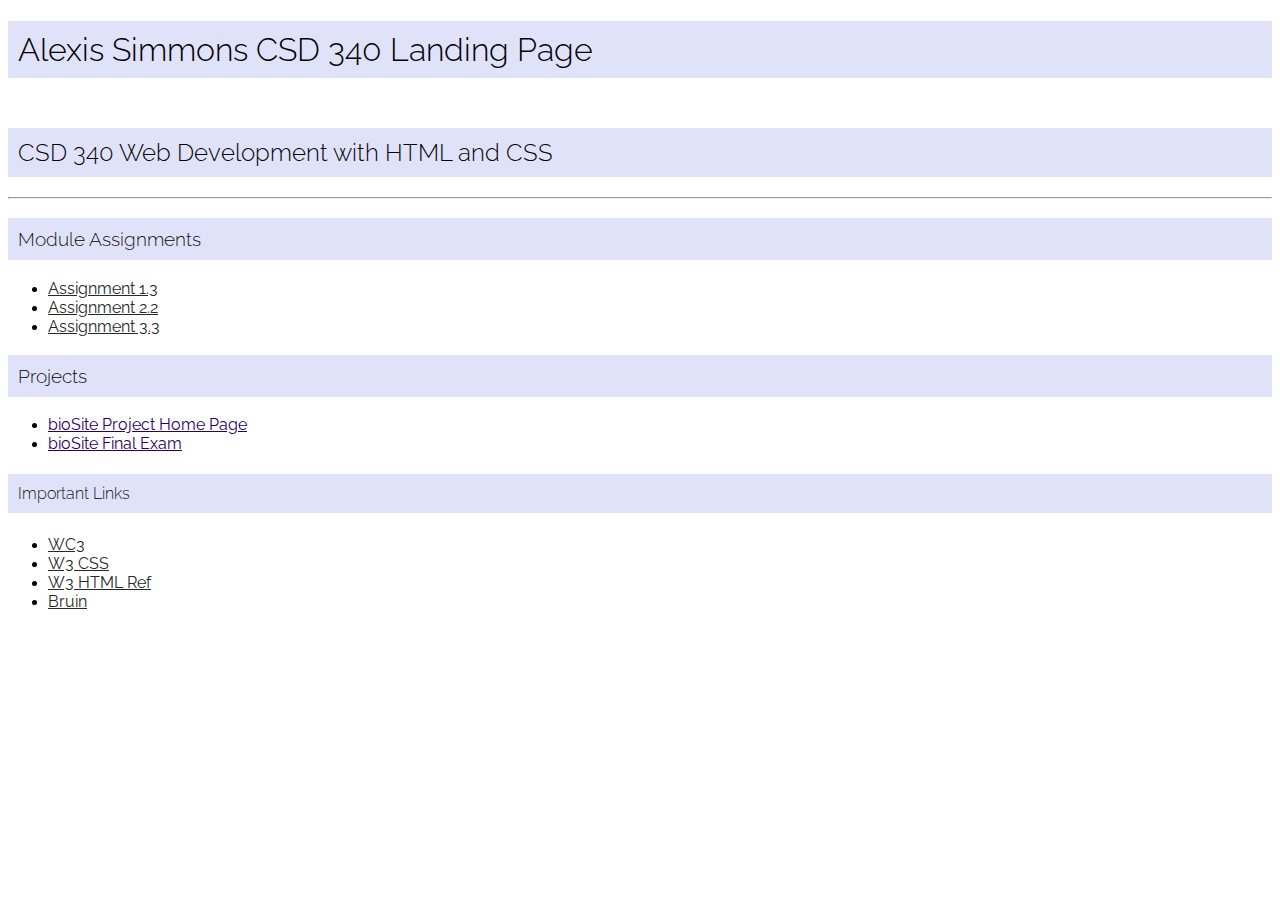
==== module-3/index.html @ 899a23a8 "Uploading assignment 3_3 and the source code" ====
<!DOCTYPE html>
<html lang="en">
<head>
    <title>Alexis Simmons CSD 340 Landing Page</title>
    <link href="https://fonts.googleapis.com/css2?family=Raleway&display=swap" rel="stylesheet">
    <link href="site.css" type="text/css" rel="stylesheet"/>
</head>

<body>
    <h1>Alexis Simmons CSD 340 Landing Page</h1>
    <div id="container"></div>

    <h2>CSD 340 Web Development with HTML and CSS</h2>
    <hr>
    <h3>Module Assignments</h3>
    <ul>
       <li><a href = "module-1/Simmons_Mod1_3.html">Assignment 1.3</a></li>
        <li><a href = "module-2/Simmons_Mod2_2.html">Assignment 2.2 </a></li>
        <li><a href = "module-2/Simmons_Mod3_3.html">Assignment 3.3</a></li>
    </ul>
    <h3>Projects</h3>
    <ul>
        <li><a href="">bioSite Project Home Page</a></li>
        <li><a href="">bioSite Final Exam</a></li>
    </ul>
    <h4>Important Links</h4>
        <ul>
            <li><a href = "https://validator.w3.org/">WC3 </a></li>
            <li><a href = "http://jigsaw.w3.org/css-validator/">W3 CSS</a></li> 
            <li><a href = "https://www.w3schools.com/html/">W3 HTML Ref</a> </li> 
            <li><a href = "https://bruinconnect.bellevue.edu/"> Bruin</a></li>  
        </ul>
</body>
</html>
---- module-3/site.css ----
#container {
    margin-top: 50px;
    margin-left: 100px;
    margin-right: 100px;
}

h1 {
    background-color:  rgba(208, 210, 248, 0.653);
    border: 1px;
    border-color: #000000;
    padding: 10px;
    font-family:'Raleway', sans-serif;
    font-weight: 300;
}

h2 {
    background-color: rgba(208, 210, 248, 0.655);
    border: 1px;
    border-color:  #000000;
    padding: 10px;
    font-family:  'Raleway', sans-serif;
    font-weight: 285;
 
}

h3 {
    background-color:rgba(208, 210, 248, 0.655);
    border: 1px;
    border-color:  #000000;
    padding: 10px;
    font-family:'Raleway', sans-serif;
    font-weight: 260;
  
    }
    

h4 {
    background-color: rgba(208, 210, 248, 0.653);
    border: 1px;
    border-color: #000000;
    padding: 10px;
    font-family:  'Raleway', sans-serif;
    font-weight: 260;

}

ul li a {
    font-family: 'Raleway', sans-serif;
}


 ul a {
    color: rgb(40, 40, 40);
 }

 ul a:hover {
    color:rgba(90, 64, 103, 0.733)
 }

 ul a:visited {
    color:rgba(42, 0, 101, 0.82)
 }
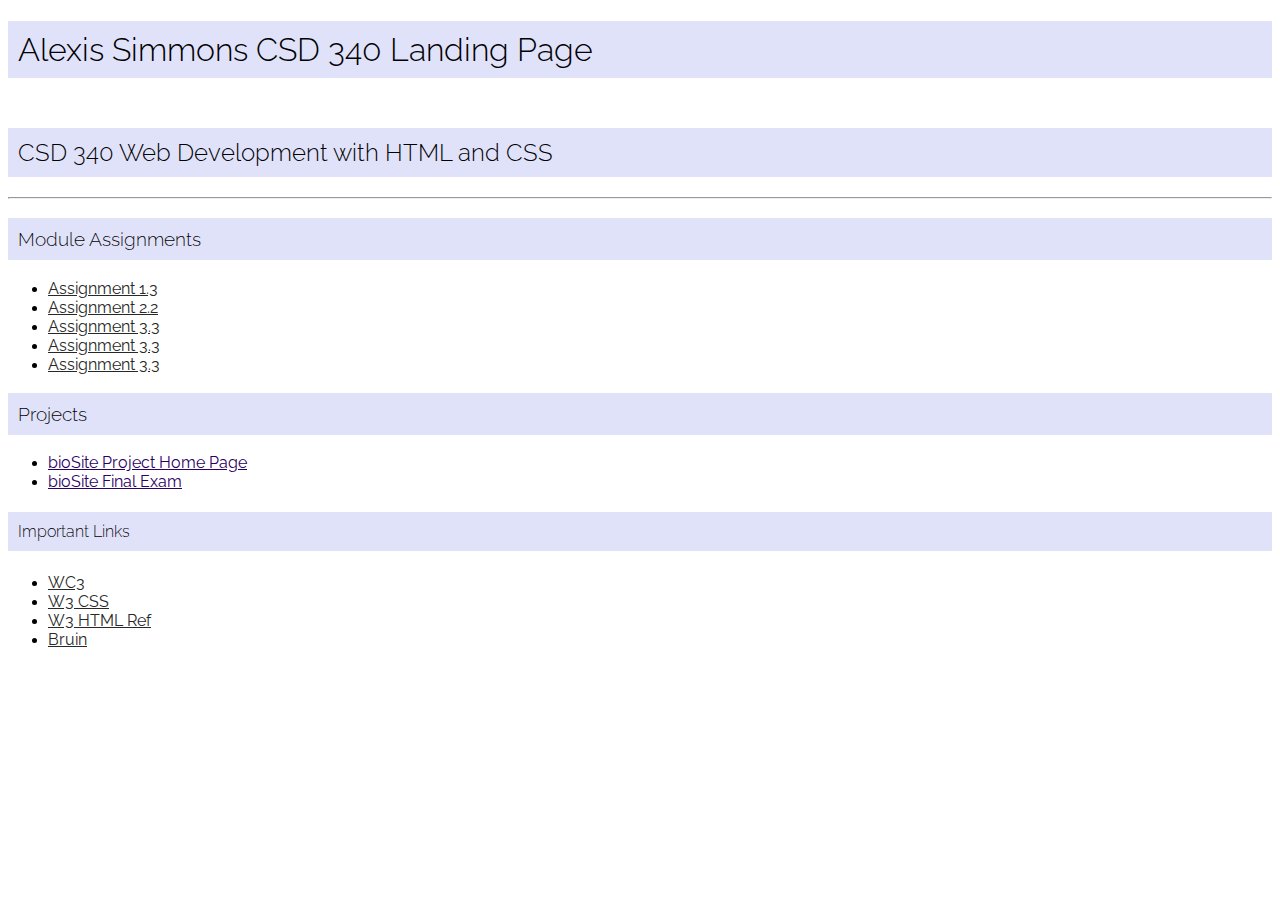
==== commit b280c784: "Uploading module 6" ====
--- a/module-3/index.html
+++ b/module-3/index.html
@@ -16,7 +16,9 @@
     <ul>
        <li><a href = "module-1/Simmons_Mod1_3.html">Assignment 1.3</a></li>
         <li><a href = "module-2/Simmons_Mod2_2.html">Assignment 2.2 </a></li>
-        <li><a href = "module-2/Simmons_Mod3_3.html">Assignment 3.3</a></li>
+        <li><a href = "module-3/Simmons_Mod3_3.html">Assignment 3.3</a></li>
+        <li><a href = "module-4/Simmons_Mod4_2.html">Assignment 3.3</a></li>
+        <li><a href = "module-6/Simmons_Mod6_2.html">Assignment 3.3</a></li>
     </ul>
     <h3>Projects</h3>
     <ul>
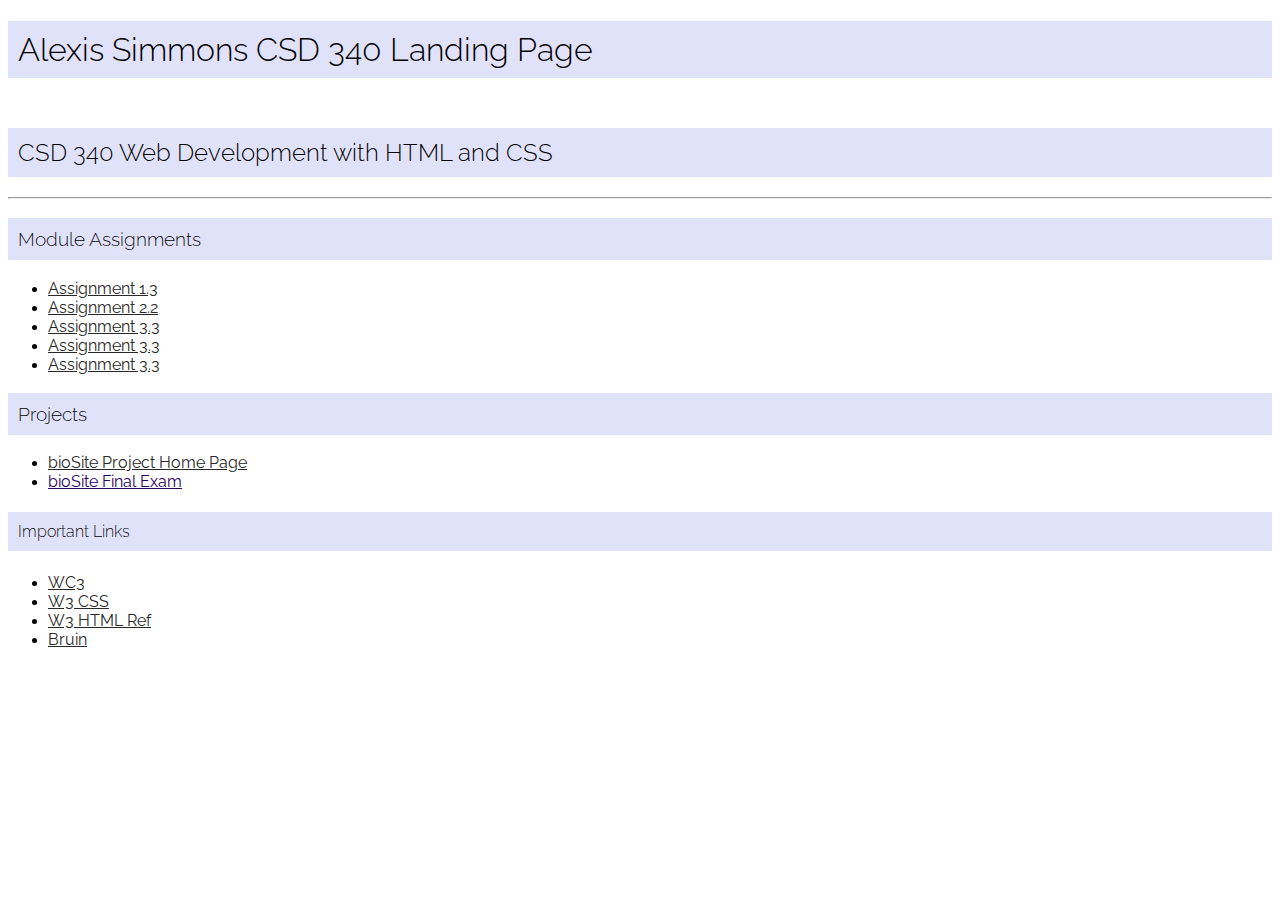
==== commit a9cdb8aa: "Updating" ====
--- a/module-3/index.html
+++ b/module-3/index.html
@@ -19,10 +19,11 @@
         <li><a href = "module-3/Simmons_Mod3_3.html">Assignment 3.3</a></li>
         <li><a href = "module-4/Simmons_Mod4_2.html">Assignment 3.3</a></li>
         <li><a href = "module-6/Simmons_Mod6_2.html">Assignment 3.3</a></li>
+   
     </ul>
     <h3>Projects</h3>
     <ul>
-        <li><a href="">bioSite Project Home Page</a></li>
+        <li><a href="C:\csd\bioSite\index.html">bioSite Project Home Page</a></li>
         <li><a href="">bioSite Final Exam</a></li>
     </ul>
     <h4>Important Links</h4>
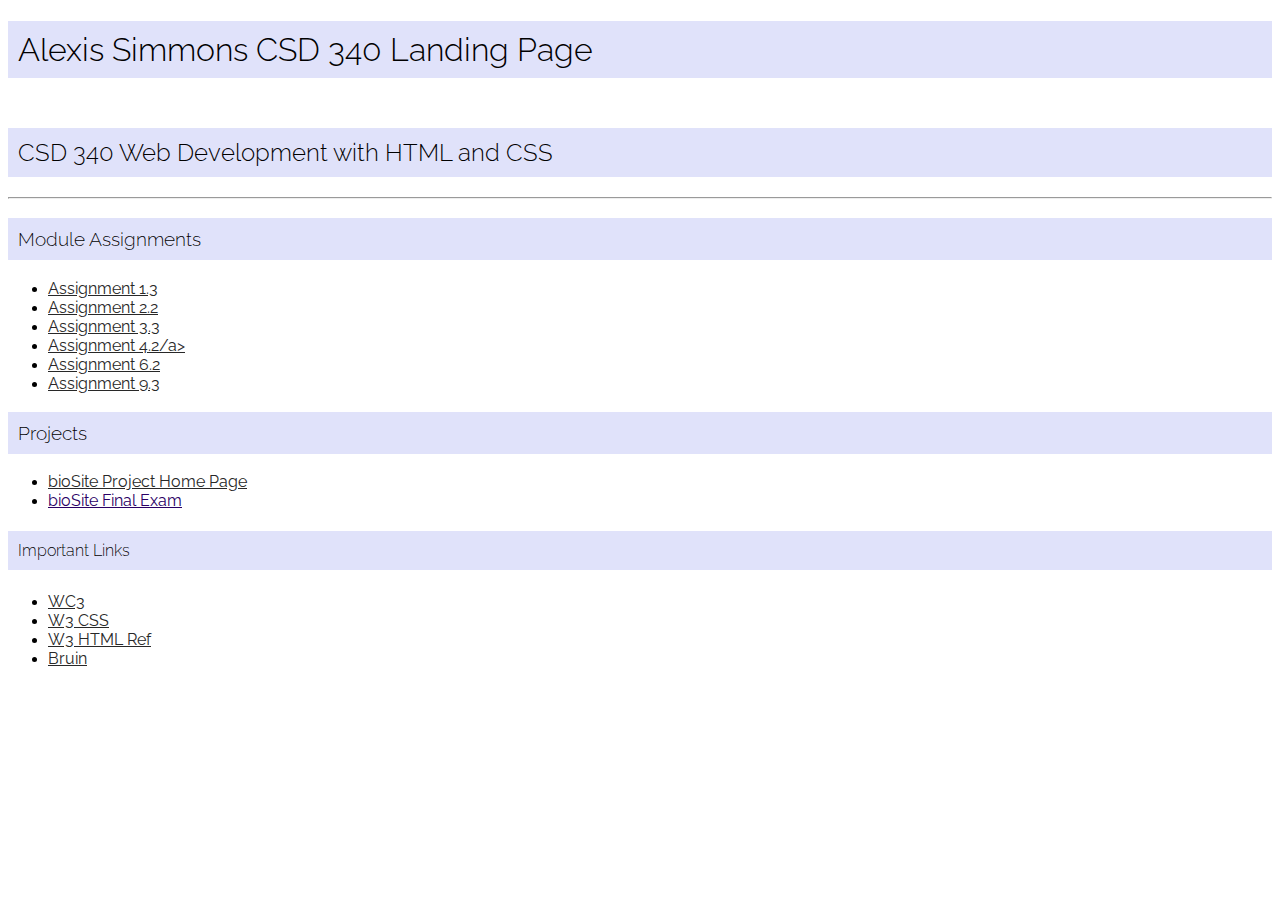
==== commit f126deb3: "Updating index and assignment 9.3" ====
--- a/module-3/index.html
+++ b/module-3/index.html
@@ -17,8 +17,9 @@
        <li><a href = "module-1/Simmons_Mod1_3.html">Assignment 1.3</a></li>
         <li><a href = "module-2/Simmons_Mod2_2.html">Assignment 2.2 </a></li>
         <li><a href = "module-3/Simmons_Mod3_3.html">Assignment 3.3</a></li>
-        <li><a href = "module-4/Simmons_Mod4_2.html">Assignment 3.3</a></li>
-        <li><a href = "module-6/Simmons_Mod6_2.html">Assignment 3.3</a></li>
+        <li><a href = "module-4/Simmons_Mod4_2.html">Assignment 4.2/a></li>
+        <li><a href = "module-6/Simmons_Mod6_2.html">Assignment 6.2</a></li>
+        <li><a href = "module-9/Simmons_Mod9_3.html">Assignment 9.3</a></li>
    
     </ul>
     <h3>Projects</h3>
